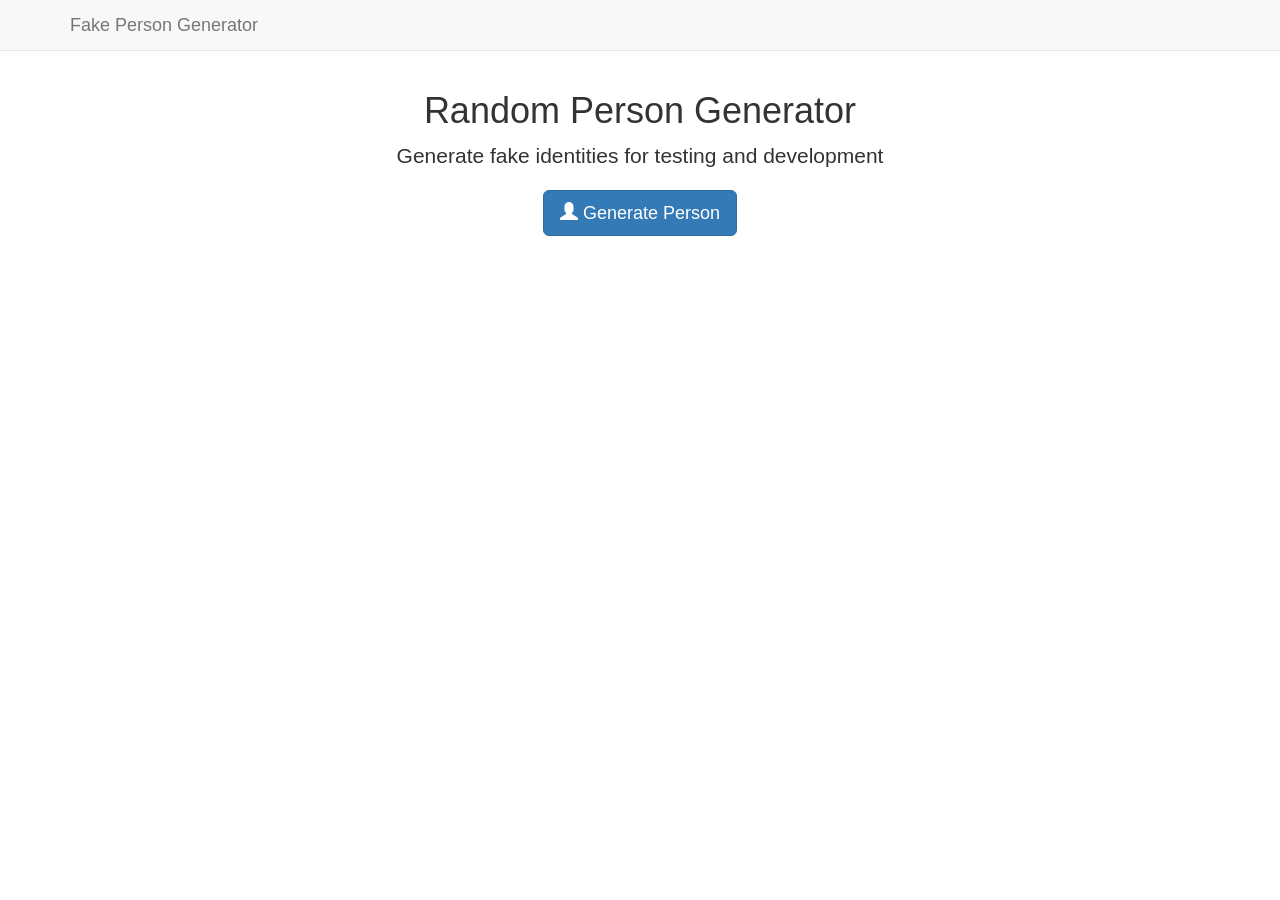
==== index.html @ e0ab31e6 "add bootstrap and jquery, basic html structure" ====
<!DOCTYPE html>
<html lang="en">
<head>
    <meta charset="utf-8">
    <meta http-equiv="X-UA-Compatible" content="IE=edge">
    <meta name="viewport" content="width=device-width, initial-scale=1">
    <title>Fake Person Generator - Random Identity for Testing</title>
    <link rel="stylesheet" href="https://maxcdn.bootstrapcdn.com/bootstrap/3.1.1/css/bootstrap.min.css">
    <link rel="stylesheet" href="css/style.css">
</head>
<body>
    <nav class="navbar navbar-default navbar-static-top">
        <div class="container">
            <div class="navbar-header">
                <a class="navbar-brand" href="#">Fake Person Generator</a>
            </div>
        </div>
    </nav>

    <div class="container">
        <div class="row">
            <div class="col-md-8 col-md-offset-2 text-center">
                <h1>Random Person Generator</h1>
                <p class="lead">Generate fake identities for testing and development</p>
                <button id="generateBtn" class="btn btn-primary btn-lg">
                    <span class="glyphicon glyphicon-user"></span> Generate Person
                </button>
            </div>
        </div>

        <div id="results" style="display: none;">
        </div>
    </div>

    <script src="https://ajax.googleapis.com/ajax/libs/jquery/1.11.0/jquery.min.js"></script>
    <script src="https://maxcdn.bootstrapcdn.com/bootstrap/3.1.1/js/bootstrap.min.js"></script>
    <script src="js/data.js"></script>
    <script src="js/generator.js"></script>
</body>
</html>
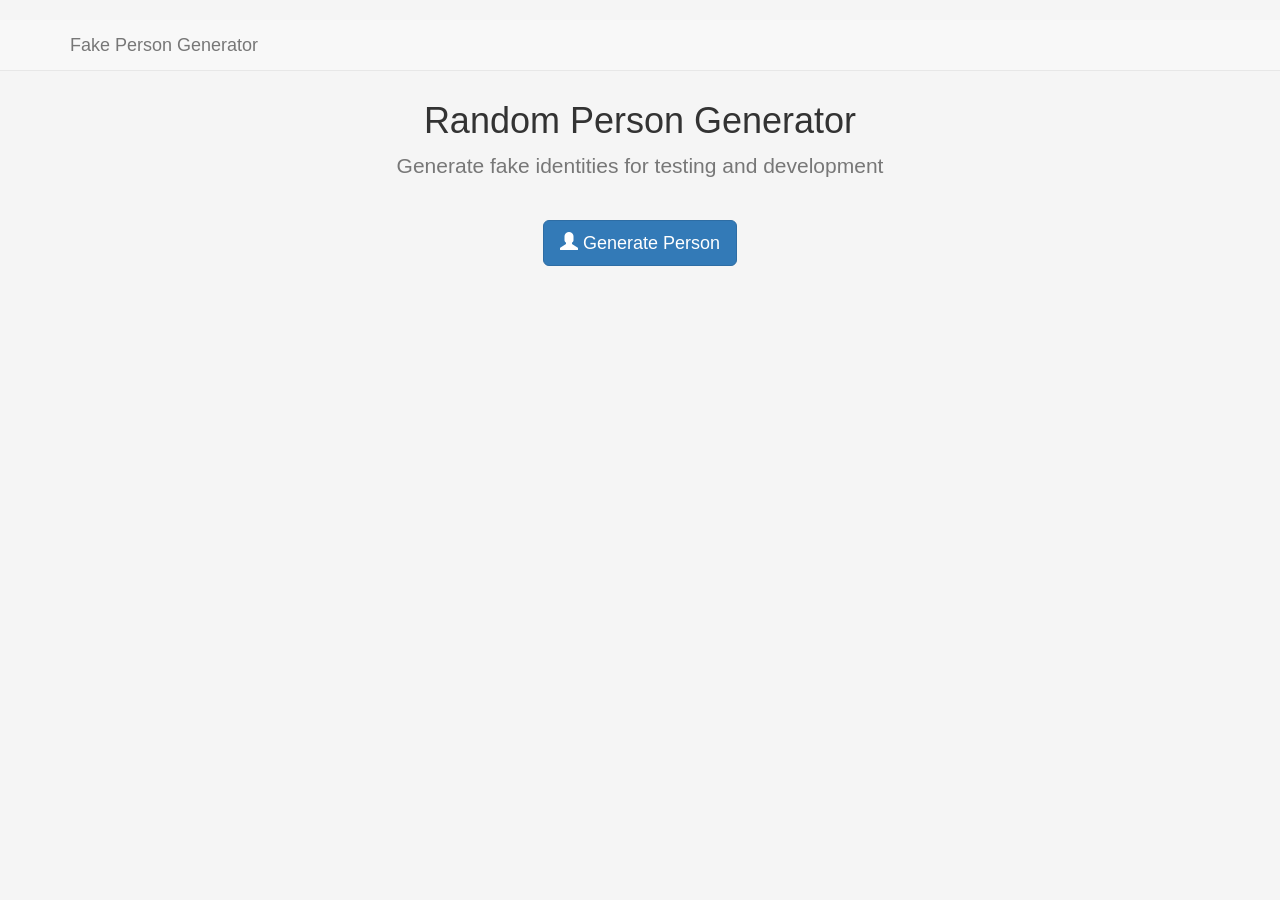
==== commit 3c768b82: "add copy all button with formatted output" ====
--- a/index.html
+++ b/index.html
@@ -25,10 +25,84 @@
                 <button id="generateBtn" class="btn btn-primary btn-lg">
                     <span class="glyphicon glyphicon-user"></span> Generate Person
                 </button>
+                <button id="copyAllBtn" class="btn btn-default btn-lg" style="display: none;">
+                    <span class="glyphicon glyphicon-copy"></span> Copy All
+                </button>
             </div>
         </div>
 
         <div id="results" style="display: none;">
+            <hr>
+            <div class="row">
+                <div class="col-md-6">
+                    <div class="panel panel-primary">
+                        <div class="panel-heading">
+                            <h3 class="panel-title"><span class="glyphicon glyphicon-user"></span> Personal Information</h3>
+                        </div>
+                        <table class="table table-striped">
+                            <tr><td class="col-xs-4"><strong>Full Name</strong></td><td id="fullName"></td><td class="copy-cell"><button class="btn btn-xs btn-default copy-btn" data-target="fullName">Copy</button></td></tr>
+                            <tr><td><strong>Gender</strong></td><td id="gender"></td><td class="copy-cell"><button class="btn btn-xs btn-default copy-btn" data-target="gender">Copy</button></td></tr>
+                            <tr><td><strong>Date of Birth</strong></td><td id="dob"></td><td class="copy-cell"><button class="btn btn-xs btn-default copy-btn" data-target="dob">Copy</button></td></tr>
+                            <tr><td><strong>Age</strong></td><td id="age"></td><td class="copy-cell"><button class="btn btn-xs btn-default copy-btn" data-target="age">Copy</button></td></tr>
+                        </table>
+                    </div>
+                </div>
+                <div class="col-md-6">
+                    <div class="panel panel-success">
+                        <div class="panel-heading">
+                            <h3 class="panel-title"><span class="glyphicon glyphicon-envelope"></span> Contact Information</h3>
+                        </div>
+                        <table class="table table-striped">
+                            <tr><td class="col-xs-4"><strong>Email</strong></td><td id="email"></td><td class="copy-cell"><button class="btn btn-xs btn-default copy-btn" data-target="email">Copy</button></td></tr>
+                            <tr><td><strong>Phone</strong></td><td id="phone"></td><td class="copy-cell"><button class="btn btn-xs btn-default copy-btn" data-target="phone">Copy</button></td></tr>
+                            <tr><td><strong>Address</strong></td><td id="address"></td><td class="copy-cell"><button class="btn btn-xs btn-default copy-btn" data-target="address">Copy</button></td></tr>
+                            <tr><td><strong>City</strong></td><td id="city"></td><td class="copy-cell"><button class="btn btn-xs btn-default copy-btn" data-target="city">Copy</button></td></tr>
+                            <tr><td><strong>State</strong></td><td id="state"></td><td class="copy-cell"><button class="btn btn-xs btn-default copy-btn" data-target="state">Copy</button></td></tr>
+                            <tr><td><strong>Zip Code</strong></td><td id="zip"></td><td class="copy-cell"><button class="btn btn-xs btn-default copy-btn" data-target="zip">Copy</button></td></tr>
+                        </table>
+                    </div>
+                </div>
+            </div>
+            <div class="row">
+                <div class="col-md-6">
+                    <div class="panel panel-info">
+                        <div class="panel-heading">
+                            <h3 class="panel-title"><span class="glyphicon glyphicon-briefcase"></span> Employment</h3>
+                        </div>
+                        <table class="table table-striped">
+                            <tr><td class="col-xs-4"><strong>Job Title</strong></td><td id="jobTitle"></td><td class="copy-cell"><button class="btn btn-xs btn-default copy-btn" data-target="jobTitle">Copy</button></td></tr>
+                            <tr><td><strong>Company</strong></td><td id="company"></td><td class="copy-cell"><button class="btn btn-xs btn-default copy-btn" data-target="company">Copy</button></td></tr>
+                        </table>
+                    </div>
+                </div>
+                <div class="col-md-6">
+                    <div class="panel panel-warning">
+                        <div class="panel-heading">
+                            <h3 class="panel-title"><span class="glyphicon glyphicon-globe"></span> Online Profile</h3>
+                        </div>
+                        <table class="table table-striped">
+                            <tr><td class="col-xs-4"><strong>Username</strong></td><td id="username"></td><td class="copy-cell"><button class="btn btn-xs btn-default copy-btn" data-target="username">Copy</button></td></tr>
+                            <tr><td><strong>Password</strong></td><td id="password"></td><td class="copy-cell"><button class="btn btn-xs btn-default copy-btn" data-target="password">Copy</button></td></tr>
+                            <tr><td><strong>Browser</strong></td><td id="browser" class="small"></td><td class="copy-cell"><button class="btn btn-xs btn-default copy-btn" data-target="browser">Copy</button></td></tr>
+                        </table>
+                    </div>
+                </div>
+            </div>
+            <div class="row">
+                <div class="col-md-6 col-md-offset-3">
+                    <div class="panel panel-danger">
+                        <div class="panel-heading">
+                            <h3 class="panel-title"><span class="glyphicon glyphicon-credit-card"></span> Financial</h3>
+                        </div>
+                        <table class="table table-striped">
+                            <tr><td class="col-xs-4"><strong>Card Type</strong></td><td id="ccType"></td><td class="copy-cell"><button class="btn btn-xs btn-default copy-btn" data-target="ccType">Copy</button></td></tr>
+                            <tr><td><strong>Card Number</strong></td><td id="ccNumber"></td><td class="copy-cell"><button class="btn btn-xs btn-default copy-btn" data-target="ccNumber">Copy</button></td></tr>
+                            <tr><td><strong>Expires</strong></td><td id="ccExpiry"></td><td class="copy-cell"><button class="btn btn-xs btn-default copy-btn" data-target="ccExpiry">Copy</button></td></tr>
+                            <tr><td><strong>CVV</strong></td><td id="ccCVV"></td><td class="copy-cell"><button class="btn btn-xs btn-default copy-btn" data-target="ccCVV">Copy</button></td></tr>
+                        </table>
+                    </div>
+                </div>
+            </div>
         </div>
     </div>
 
--- a/css/style.css
+++ b/css/style.css
@@ -0,0 +1,47 @@
+body {
+    padding-top: 20px;
+    background-color: #f5f5f5;
+}
+
+h1 {
+    margin-top: 10px;
+    color: #333;
+}
+
+.lead {
+    color: #777;
+}
+
+#generateBtn {
+    margin: 20px 0;
+}
+
+#results hr {
+    margin-top: 30px;
+}
+
+.panel {
+    margin-bottom: 20px;
+}
+
+.panel table {
+    margin-bottom: 0;
+}
+
+.copy-cell {
+    width: 50px;
+    text-align: right;
+}
+
+.copy-btn {
+    font-size: 11px;
+}
+
+#browser {
+    word-break: break-all;
+}
+
+footer {
+    margin-top: 30px;
+    margin-bottom: 40px;
+}
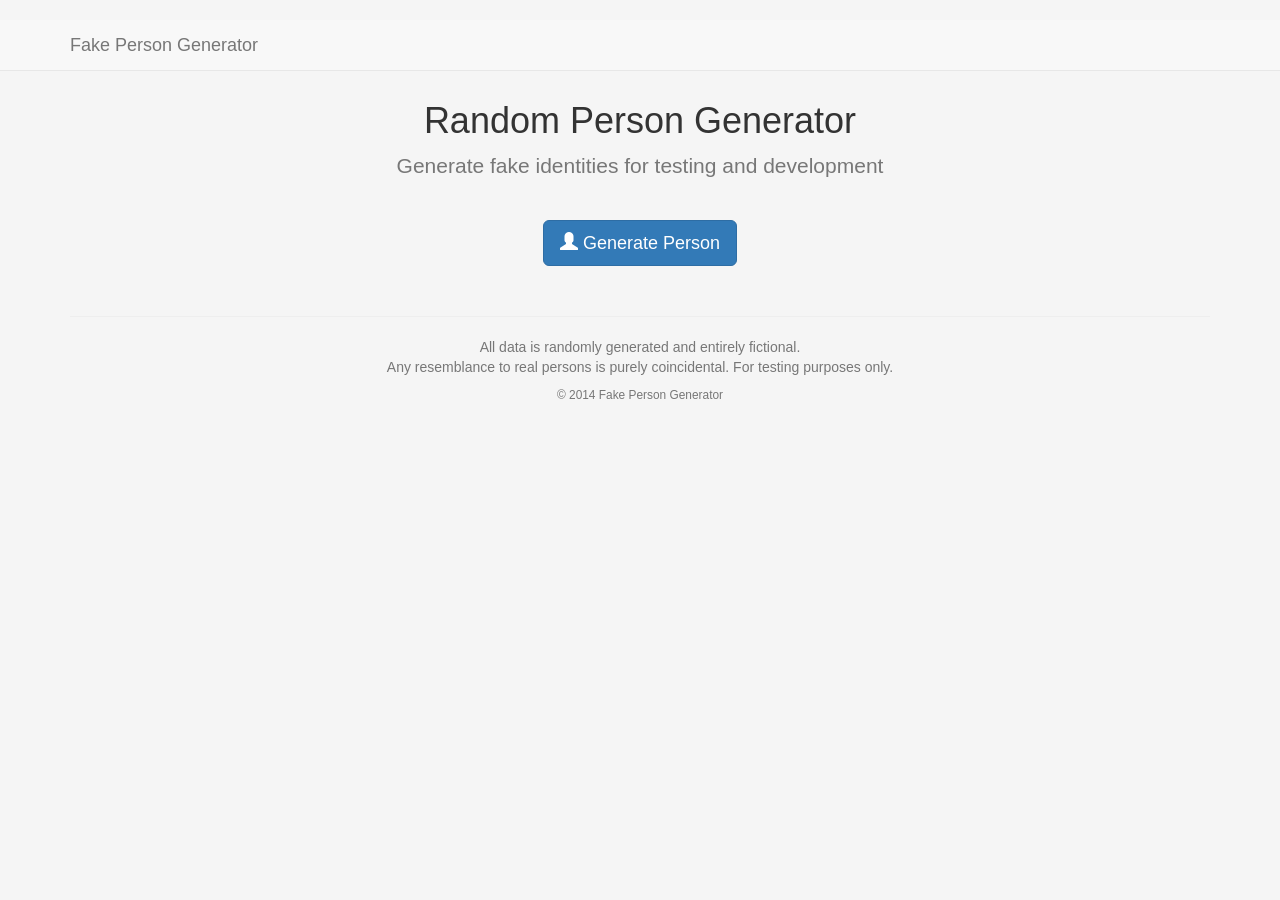
==== commit a942ec4d: "add footer disclaimer text" ====
--- a/index.html
+++ b/index.html
@@ -104,6 +104,13 @@
                 </div>
             </div>
         </div>
+
+        <footer class="text-center">
+            <hr>
+            <p class="text-muted">All data is randomly generated and entirely fictional.<br>
+            Any resemblance to real persons is purely coincidental. For testing purposes only.</p>
+            <p class="text-muted small">&copy; 2014 Fake Person Generator</p>
+        </footer>
     </div>
 
     <script src="https://ajax.googleapis.com/ajax/libs/jquery/1.11.0/jquery.min.js"></script>
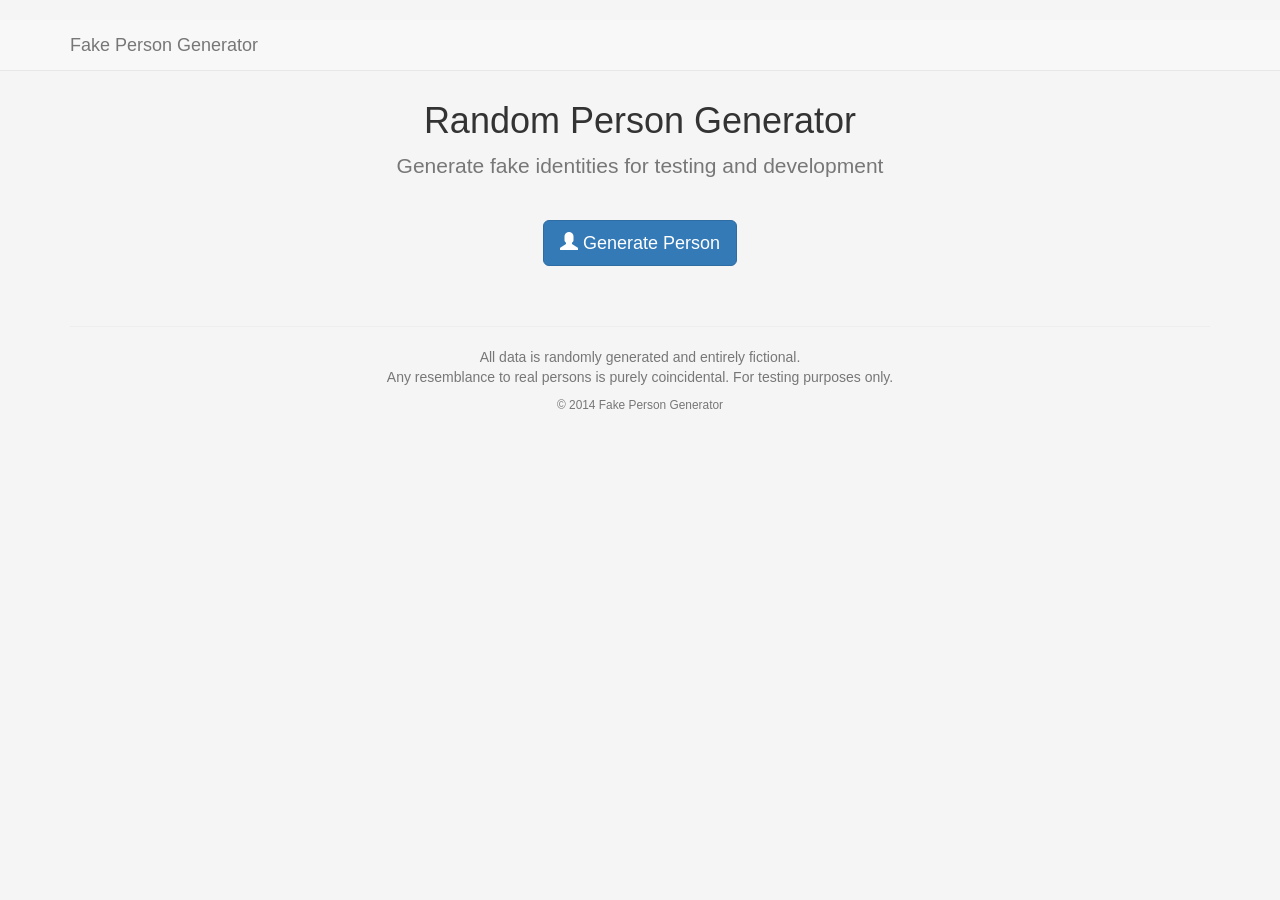
==== commit 11b2afcf: "fix copy button icon not rendering" ====
--- a/index.html
+++ b/index.html
@@ -26,7 +26,7 @@
                     <span class="glyphicon glyphicon-user"></span> Generate Person
                 </button>
                 <button id="copyAllBtn" class="btn btn-default btn-lg" style="display: none;">
-                    <span class="glyphicon glyphicon-copy"></span> Copy All
+                    <span class="glyphicon glyphicon-save"></span> Copy All
                 </button>
             </div>
         </div>
--- a/css/style.css
+++ b/css/style.css
@@ -39,9 +39,22 @@
 
 #browser {
     word-break: break-all;
+    font-size: 11px;
+}
+
+.table td {
+    vertical-align: middle !important;
+}
+
+#copyAllBtn {
+    margin-left: 10px;
 }
 
 footer {
     margin-top: 30px;
     margin-bottom: 40px;
 }
+
+footer hr {
+    margin-top: 40px;
+}
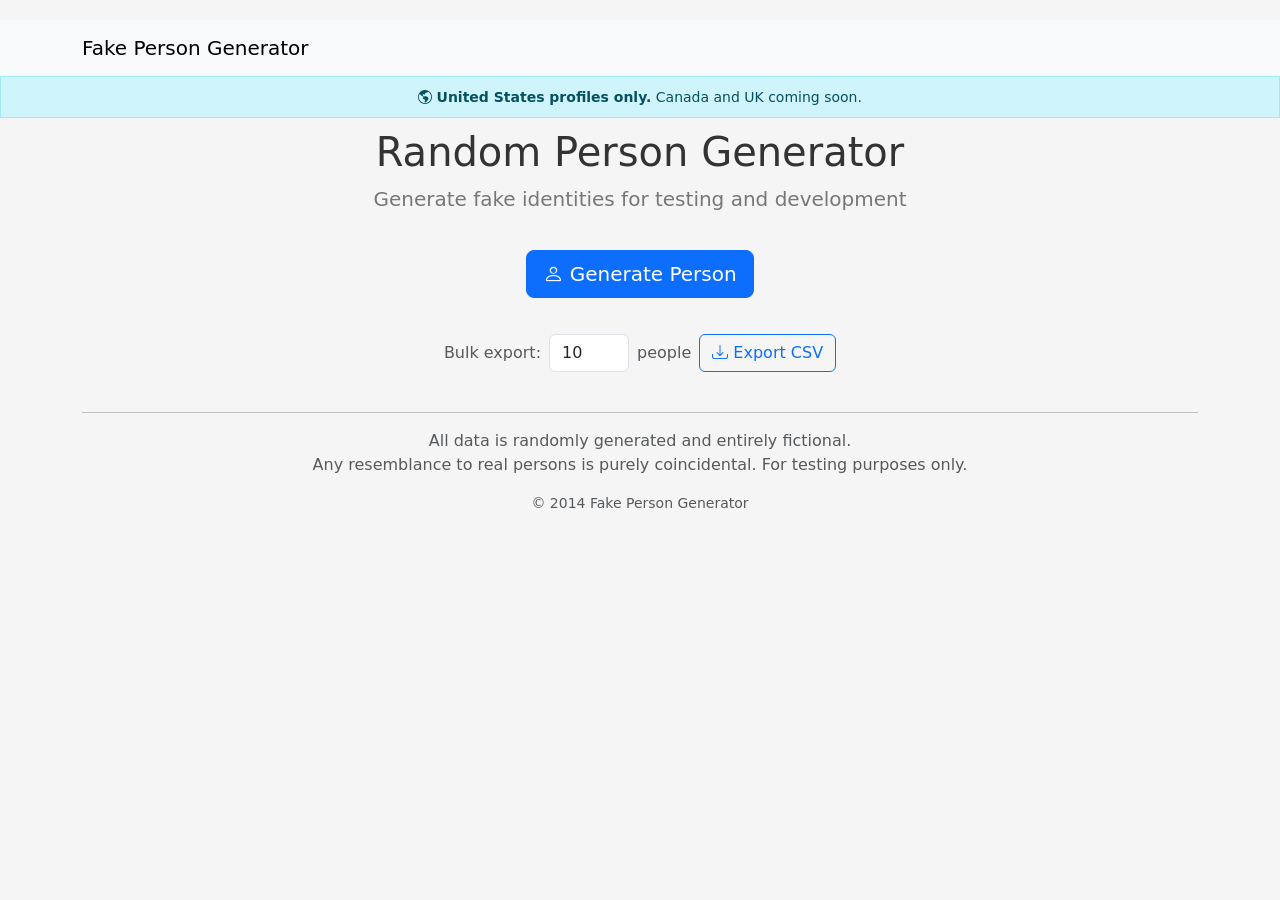
==== commit ae6fbc6a: "Modernise stack, fix bugs, and add features - Upgrade to Bootstrap 5.3.3, jQuery 3.7.1, and Jasmine " ====
--- a/index.html
+++ b/index.html
@@ -5,29 +5,42 @@
     <meta http-equiv="X-UA-Compatible" content="IE=edge">
     <meta name="viewport" content="width=device-width, initial-scale=1">
     <title>Fake Person Generator - Random Identity for Testing</title>
-    <link rel="stylesheet" href="https://maxcdn.bootstrapcdn.com/bootstrap/3.1.1/css/bootstrap.min.css">
+    <link rel="stylesheet" href="https://cdn.jsdelivr.net/npm/bootstrap@5.3.3/dist/css/bootstrap.min.css">
+    <link rel="stylesheet" href="https://cdn.jsdelivr.net/npm/bootstrap-icons@1.11.3/font/bootstrap-icons.css">
     <link rel="stylesheet" href="css/style.css">
 </head>
 <body>
-    <nav class="navbar navbar-default navbar-static-top">
+    <nav class="navbar navbar-light bg-light">
         <div class="container">
-            <div class="navbar-header">
-                <a class="navbar-brand" href="#">Fake Person Generator</a>
-            </div>
+            <a class="navbar-brand" href="#">Fake Person Generator</a>
         </div>
     </nav>
+    <div class="alert alert-info rounded-0 mb-0 text-center py-2">
+        <small><i class="bi bi-globe-americas"></i> <strong>United States profiles only.</strong> Canada and UK coming soon.</small>
+    </div>
 
     <div class="container">
         <div class="row">
-            <div class="col-md-8 col-md-offset-2 text-center">
+            <div class="col-md-8 offset-md-2 text-center">
                 <h1>Random Person Generator</h1>
                 <p class="lead">Generate fake identities for testing and development</p>
                 <button id="generateBtn" class="btn btn-primary btn-lg">
-                    <span class="glyphicon glyphicon-user"></span> Generate Person
+                    <i class="bi bi-person"></i> Generate Person
                 </button>
-                <button id="copyAllBtn" class="btn btn-default btn-lg" style="display: none;">
-                    <span class="glyphicon glyphicon-save"></span> Copy All
+                <button id="copyAllBtn" class="btn btn-secondary btn-lg" style="display: none;">
+                    <i class="bi bi-clipboard"></i> Copy All
                 </button>
+                <button id="exportCsvBtn" class="btn btn-outline-secondary btn-lg" style="display: none;">
+                    <i class="bi bi-download"></i> Export CSV
+                </button>
+                <div class="mt-3 d-flex justify-content-center align-items-center gap-2">
+                    <span class="text-muted">Bulk export:</span>
+                    <input type="number" id="bulkCount" class="form-control" value="10" min="1" max="500" style="width: 80px;">
+                    <span class="text-muted">people</span>
+                    <button id="bulkExportBtn" class="btn btn-outline-primary">
+                        <i class="bi bi-download"></i> Export CSV
+                    </button>
+                </div>
             </div>
         </div>
 
@@ -35,71 +48,71 @@
             <hr>
             <div class="row">
                 <div class="col-md-6">
-                    <div class="panel panel-primary">
-                        <div class="panel-heading">
-                            <h3 class="panel-title"><span class="glyphicon glyphicon-user"></span> Personal Information</h3>
+                    <div class="card border-primary mb-3">
+                        <div class="card-header bg-primary text-white">
+                            <h5 class="mb-0"><i class="bi bi-person"></i> Personal Information</h5>
                         </div>
-                        <table class="table table-striped">
-                            <tr><td class="col-xs-4"><strong>Full Name</strong></td><td id="fullName"></td><td class="copy-cell"><button class="btn btn-xs btn-default copy-btn" data-target="fullName">Copy</button></td></tr>
-                            <tr><td><strong>Gender</strong></td><td id="gender"></td><td class="copy-cell"><button class="btn btn-xs btn-default copy-btn" data-target="gender">Copy</button></td></tr>
-                            <tr><td><strong>Date of Birth</strong></td><td id="dob"></td><td class="copy-cell"><button class="btn btn-xs btn-default copy-btn" data-target="dob">Copy</button></td></tr>
-                            <tr><td><strong>Age</strong></td><td id="age"></td><td class="copy-cell"><button class="btn btn-xs btn-default copy-btn" data-target="age">Copy</button></td></tr>
-                        </table>
+                        <div class="card-body p-0">
+                            <table class="table table-striped mb-0">
+                                <tr><td class="col-4"><strong>Full Name</strong></td><td id="fullName"></td><td class="copy-cell"><button class="btn btn-sm btn-outline-secondary copy-btn" data-target="fullName">Copy</button></td></tr>
+                                <tr><td><strong>Middle Name</strong></td><td id="middleName"></td><td class="copy-cell"><button class="btn btn-sm btn-outline-secondary copy-btn" data-target="middleName">Copy</button></td></tr>
+                                <tr><td><strong>Gender</strong></td><td id="gender"></td><td class="copy-cell"><button class="btn btn-sm btn-outline-secondary copy-btn" data-target="gender">Copy</button></td></tr>
+                                <tr><td><strong>Date of Birth</strong></td><td id="dob"></td><td class="copy-cell"><button class="btn btn-sm btn-outline-secondary copy-btn" data-target="dob">Copy</button></td></tr>
+                                <tr><td><strong>Age</strong></td><td id="age"></td><td class="copy-cell"><button class="btn btn-sm btn-outline-secondary copy-btn" data-target="age">Copy</button></td></tr>
+                            </table>
+                        </div>
                     </div>
                 </div>
                 <div class="col-md-6">
-                    <div class="panel panel-success">
-                        <div class="panel-heading">
-                            <h3 class="panel-title"><span class="glyphicon glyphicon-envelope"></span> Contact Information</h3>
+                    <div class="card border-success mb-3">
+                        <div class="card-header bg-success text-white">
+                            <h5 class="mb-0"><i class="bi bi-envelope"></i> Contact Information</h5>
                         </div>
-                        <table class="table table-striped">
-                            <tr><td class="col-xs-4"><strong>Email</strong></td><td id="email"></td><td class="copy-cell"><button class="btn btn-xs btn-default copy-btn" data-target="email">Copy</button></td></tr>
-                            <tr><td><strong>Phone</strong></td><td id="phone"></td><td class="copy-cell"><button class="btn btn-xs btn-default copy-btn" data-target="phone">Copy</button></td></tr>
-                            <tr><td><strong>Address</strong></td><td id="address"></td><td class="copy-cell"><button class="btn btn-xs btn-default copy-btn" data-target="address">Copy</button></td></tr>
-                            <tr><td><strong>City</strong></td><td id="city"></td><td class="copy-cell"><button class="btn btn-xs btn-default copy-btn" data-target="city">Copy</button></td></tr>
-                            <tr><td><strong>State</strong></td><td id="state"></td><td class="copy-cell"><button class="btn btn-xs btn-default copy-btn" data-target="state">Copy</button></td></tr>
-                            <tr><td><strong>Zip Code</strong></td><td id="zip"></td><td class="copy-cell"><button class="btn btn-xs btn-default copy-btn" data-target="zip">Copy</button></td></tr>
-                        </table>
+                        <div class="card-body p-0">
+                            <table class="table table-striped mb-0">
+                                <tr><td class="col-4"><strong>Email</strong></td><td id="email"></td><td class="copy-cell"><button class="btn btn-sm btn-outline-secondary copy-btn" data-target="email">Copy</button></td></tr>
+                                <tr><td><strong>Phone</strong></td><td id="phone"></td><td class="copy-cell"><button class="btn btn-sm btn-outline-secondary copy-btn" data-target="phone">Copy</button></td></tr>
+                                <tr><td><strong>Address</strong></td><td id="address"></td><td class="copy-cell"><button class="btn btn-sm btn-outline-secondary copy-btn" data-target="address">Copy</button></td></tr>
+                                <tr><td><strong>Address 2</strong></td><td id="address2"></td><td class="copy-cell"><button class="btn btn-sm btn-outline-secondary copy-btn" data-target="address2">Copy</button></td></tr>
+                                <tr><td><strong>City</strong></td><td id="city"></td><td class="copy-cell"><button class="btn btn-sm btn-outline-secondary copy-btn" data-target="city">Copy</button></td></tr>
+                                <tr><td><strong>State</strong></td><td id="state"></td><td class="copy-cell"><button class="btn btn-sm btn-outline-secondary copy-btn" data-target="state">Copy</button></td></tr>
+                                <tr><td><strong>Zip Code</strong></td><td id="zip"></td><td class="copy-cell"><button class="btn btn-sm btn-outline-secondary copy-btn" data-target="zip">Copy</button></td></tr>
+                                <tr><td><strong>Country</strong></td><td id="country"></td><td class="copy-cell"><button class="btn btn-sm btn-outline-secondary copy-btn" data-target="country">Copy</button></td></tr>
+                            </table>
+                        </div>
                     </div>
                 </div>
             </div>
             <div class="row">
-                <div class="col-md-6">
-                    <div class="panel panel-info">
-                        <div class="panel-heading">
-                            <h3 class="panel-title"><span class="glyphicon glyphicon-briefcase"></span> Employment</h3>
+                <div class="col-md-12">
+                    <div class="card border-info mb-3">
+                        <div class="card-header bg-info text-white">
+                            <h5 class="mb-0"><i class="bi bi-briefcase"></i> Employment</h5>
                         </div>
-                        <table class="table table-striped">
-                            <tr><td class="col-xs-4"><strong>Job Title</strong></td><td id="jobTitle"></td><td class="copy-cell"><button class="btn btn-xs btn-default copy-btn" data-target="jobTitle">Copy</button></td></tr>
-                            <tr><td><strong>Company</strong></td><td id="company"></td><td class="copy-cell"><button class="btn btn-xs btn-default copy-btn" data-target="company">Copy</button></td></tr>
-                        </table>
-                    </div>
-                </div>
-                <div class="col-md-6">
-                    <div class="panel panel-warning">
-                        <div class="panel-heading">
-                            <h3 class="panel-title"><span class="glyphicon glyphicon-globe"></span> Online Profile</h3>
+                        <div class="card-body p-0">
+                            <table class="table table-striped mb-0">
+                                <tr><td class="col-2"><strong>Job Title</strong></td><td id="jobTitle"></td><td class="copy-cell"><button class="btn btn-sm btn-outline-secondary copy-btn" data-target="jobTitle">Copy</button></td></tr>
+                                <tr><td><strong>Company</strong></td><td id="company"></td><td class="copy-cell"><button class="btn btn-sm btn-outline-secondary copy-btn" data-target="company">Copy</button></td></tr>
+                            </table>
                         </div>
-                        <table class="table table-striped">
-                            <tr><td class="col-xs-4"><strong>Username</strong></td><td id="username"></td><td class="copy-cell"><button class="btn btn-xs btn-default copy-btn" data-target="username">Copy</button></td></tr>
-                            <tr><td><strong>Password</strong></td><td id="password"></td><td class="copy-cell"><button class="btn btn-xs btn-default copy-btn" data-target="password">Copy</button></td></tr>
-                            <tr><td><strong>Browser</strong></td><td id="browser" class="small"></td><td class="copy-cell"><button class="btn btn-xs btn-default copy-btn" data-target="browser">Copy</button></td></tr>
-                        </table>
                     </div>
                 </div>
             </div>
             <div class="row">
-                <div class="col-md-6 col-md-offset-3">
-                    <div class="panel panel-danger">
-                        <div class="panel-heading">
-                            <h3 class="panel-title"><span class="glyphicon glyphicon-credit-card"></span> Financial</h3>
+                <div class="col-md-6 offset-md-3">
+                    <div class="card border-danger mb-3">
+                        <div class="card-header bg-danger text-white">
+                            <h5 class="mb-0"><i class="bi bi-credit-card"></i> Financial</h5>
                         </div>
-                        <table class="table table-striped">
-                            <tr><td class="col-xs-4"><strong>Card Type</strong></td><td id="ccType"></td><td class="copy-cell"><button class="btn btn-xs btn-default copy-btn" data-target="ccType">Copy</button></td></tr>
-                            <tr><td><strong>Card Number</strong></td><td id="ccNumber"></td><td class="copy-cell"><button class="btn btn-xs btn-default copy-btn" data-target="ccNumber">Copy</button></td></tr>
-                            <tr><td><strong>Expires</strong></td><td id="ccExpiry"></td><td class="copy-cell"><button class="btn btn-xs btn-default copy-btn" data-target="ccExpiry">Copy</button></td></tr>
-                            <tr><td><strong>CVV</strong></td><td id="ccCVV"></td><td class="copy-cell"><button class="btn btn-xs btn-default copy-btn" data-target="ccCVV">Copy</button></td></tr>
-                        </table>
+                        <div class="card-body p-0">
+                            <table class="table table-striped mb-0">
+                                <tr><td class="col-4"><strong>Card Type</strong></td><td id="ccType"></td><td class="copy-cell"><button class="btn btn-sm btn-outline-secondary copy-btn" data-target="ccType">Copy</button></td></tr>
+                                <tr><td><strong>Card Number</strong></td><td id="ccNumber"></td><td class="copy-cell"><button class="btn btn-sm btn-outline-secondary copy-btn" data-target="ccNumber">Copy</button></td></tr>
+                                <tr><td><strong>Expires (MM/YY)</strong></td><td id="ccExpiry"></td><td class="copy-cell"><button class="btn btn-sm btn-outline-secondary copy-btn" data-target="ccExpiry">Copy</button></td></tr>
+                                <tr><td><strong>Expires (MM/YYYY)</strong></td><td id="ccExpiryFull"></td><td class="copy-cell"><button class="btn btn-sm btn-outline-secondary copy-btn" data-target="ccExpiryFull">Copy</button></td></tr>
+                                <tr><td><strong>CVV</strong></td><td id="ccCVV"></td><td class="copy-cell"><button class="btn btn-sm btn-outline-secondary copy-btn" data-target="ccCVV">Copy</button></td></tr>
+                            </table>
+                        </div>
                     </div>
                 </div>
             </div>
@@ -113,8 +126,8 @@
         </footer>
     </div>
 
-    <script src="https://ajax.googleapis.com/ajax/libs/jquery/1.11.0/jquery.min.js"></script>
-    <script src="https://maxcdn.bootstrapcdn.com/bootstrap/3.1.1/js/bootstrap.min.js"></script>
+    <script src="https://code.jquery.com/jquery-3.7.1.min.js"></script>
+    <script src="https://cdn.jsdelivr.net/npm/bootstrap@5.3.3/dist/js/bootstrap.bundle.min.js"></script>
     <script src="js/data.js"></script>
     <script src="js/generator.js"></script>
 </body>
--- a/css/style.css
+++ b/css/style.css
@@ -20,11 +20,11 @@
     margin-top: 30px;
 }
 
-.panel {
+.card {
     margin-bottom: 20px;
 }
 
-.panel table {
+.card table {
     margin-bottom: 0;
 }
 
@@ -34,11 +34,6 @@
 }
 
 .copy-btn {
-    font-size: 11px;
-}
-
-#browser {
-    word-break: break-all;
     font-size: 11px;
 }
 
